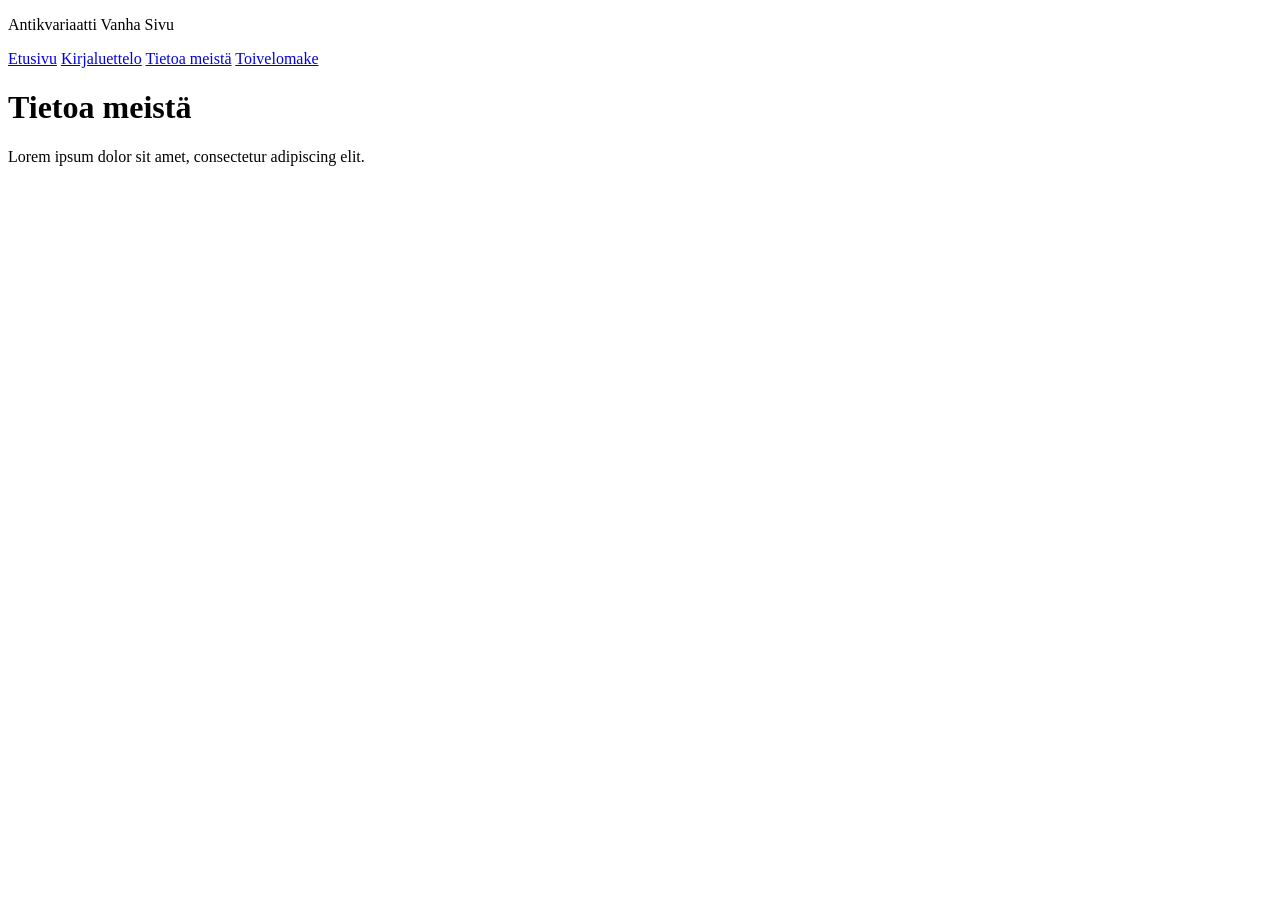
==== about.html @ 3444bafa "E1 neljä sivuu" ====
<!DOCTYPE html>
<html lang="fi">
<head>
  <meta charset="UTF-8">
  <meta name="viewport" content="width=device-width, initial-scale=1">
  <title>Tietoa meistä | Antikvariaatti Vanha Sivu</title>
</head>
<body>
  <header>
    <p>Antikvariaatti Vanha Sivu</p>
    <nav aria-label="Päävalikko">
        <a href="index.html">Etusivu</a>
        <a href="listing.html">Kirjaluettelo</a>
        <a href="about.html" aria-current="page">Tietoa meistä</a>
        <a href="contact.html">Toivelomake</a>
    </nav>
  </header>

  <main>
    <h1>Tietoa meistä</h1>
    <p>Lorem ipsum dolor sit amet, consectetur adipiscing elit.</p>
  </main>
</body>
</html>
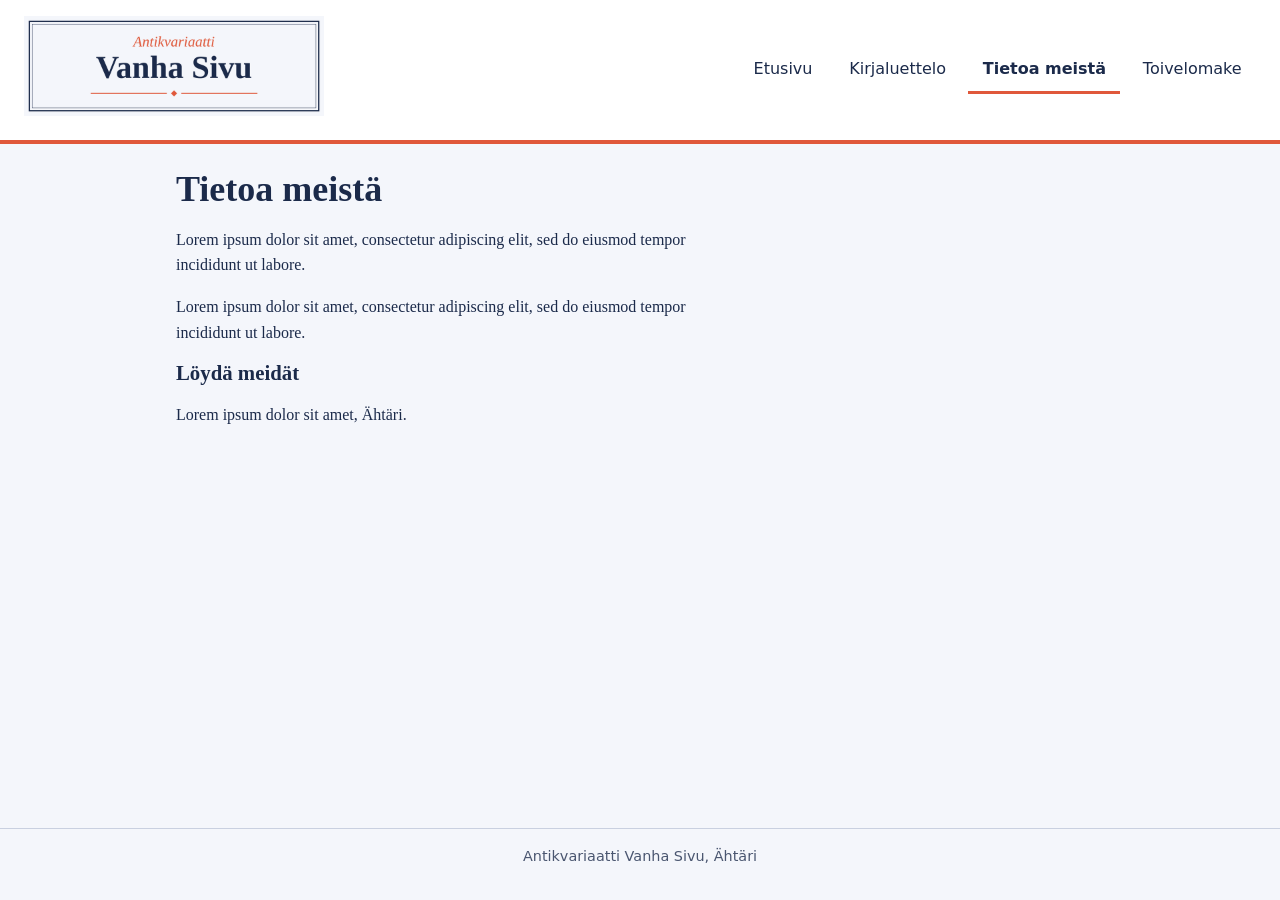
==== commit 45e5806e: "contactin, listingin ja style.css muokkauksia" ====
--- a/about.html
+++ b/about.html
@@ -4,21 +4,31 @@
   <meta charset="UTF-8">
   <meta name="viewport" content="width=device-width, initial-scale=1">
   <title>Tietoa meistä | Antikvariaatti Vanha Sivu</title>
+  <link rel="stylesheet" href="style.css">
 </head>
 <body>
   <header>
-    <p>Antikvariaatti Vanha Sivu</p>
+    <a href="index.html"><img src="images/logo.png" alt="Antikvariaatti Vanha Sivu" width="300" height="100"></a>
     <nav aria-label="Päävalikko">
-        <a href="index.html">Etusivu</a>
-        <a href="listing.html">Kirjaluettelo</a>
-        <a href="about.html" aria-current="page">Tietoa meistä</a>
-        <a href="contact.html">Toivelomake</a>
+      <ul>
+        <li><a href="index.html">Etusivu</a></li>
+        <li><a href="listing.html">Kirjaluettelo</a></li>
+        <li><a href="about.html" aria-current="page">Tietoa meistä</a></li>
+        <li><a href="contact.html">Toivelomake</a></li>
+      </ul>
     </nav>
   </header>
 
   <main>
     <h1>Tietoa meistä</h1>
-    <p>Lorem ipsum dolor sit amet, consectetur adipiscing elit.</p>
+    <p>Lorem ipsum dolor sit amet, consectetur adipiscing elit, sed do eiusmod tempor incididunt ut labore.</p>
+    <p>Lorem ipsum dolor sit amet, consectetur adipiscing elit, sed do eiusmod tempor incididunt ut labore.</p>
+    <h2>Löydä meidät</h2>
+    <p>Lorem ipsum dolor sit amet, Ähtäri.</p>
   </main>
+
+  <footer>
+    <p>Antikvariaatti Vanha Sivu, Ähtäri</p>
+  </footer>
 </body>
 </html>
--- a/style.css
+++ b/style.css
@@ -0,0 +1,255 @@
+
+:root {
+  color-scheme: light dark;
+
+  
+  --bg: #f4f6fb;
+  --surface: #ffffff;
+  --text: #1b2a4a;
+  --muted: #4a5670;
+  --link: #b03a20;            
+  --accent: #e0583b;          
+  --border: #c9d0e0;         
+  --border-strong: #6a7590;   
+  --button-bg: #1b2a4a;
+  --button-text: #ffffff;
+  --focus: #b03a20;
+
+  
+  --font-body: Georgia, "Times New Roman", serif;
+  --font-ui: system-ui, -apple-system, "Segoe UI", Roboto, sans-serif;
+
+  
+  --space-1: 0.5rem;
+  --space-2: 1rem;
+  --space-3: 1.5rem;
+  --space-4: 2.5rem;
+  --radius: 0.5rem;
+  --measure: 65ch;
+}
+
+@media (prefers-color-scheme: dark) {
+  :root {
+    --bg: #111a2e;
+    --surface: #1a2540;
+    --text: #e8ecf5;
+    --muted: #aab5cc;
+    --link: #ff9d87;
+    --accent: #e0583b;
+    --border: #33415f;
+    --border-strong: #8794b3;
+    --button-bg: #ff9d87;
+    --button-text: #111a2e;
+    --focus: #ff9d87;
+  }
+}
+
+
+*,
+*::before,
+*::after {
+  box-sizing: border-box;
+}
+
+body {
+  margin: 0;
+  background: var(--bg);
+  color: var(--text);
+  font-family: var(--font-body);
+  line-height: 1.6;
+  overflow-wrap: anywhere;
+  min-height: 100dvh;
+  display: grid;
+  grid-template-rows: auto 1fr auto;
+}
+
+img {
+  max-width: 100%;
+  height: auto;
+}
+
+h1, h2, h3 {
+  line-height: 1.2;
+  margin: 0 0 var(--space-2);
+}
+
+h1 { font-size: 1.75rem; }
+h2 { font-size: 1.3rem; }
+h3 { font-size: 1.1rem; }
+
+p { margin: 0 0 var(--space-2); max-width: var(--measure); }
+
+
+a {
+  color: var(--link);
+  text-underline-offset: 0.15em;
+}
+
+a:hover {
+  text-decoration-thickness: 2px;
+}
+
+a:focus-visible,
+button:focus-visible,
+input:focus-visible,
+textarea:focus-visible {
+  outline: 3px solid var(--focus);
+  outline-offset: 3px;
+}
+
+header {
+  background: var(--surface);
+  border-bottom: 4px solid var(--accent);
+  padding: var(--space-2);
+}
+
+header > a {
+  display: inline-block;
+}
+
+nav ul {
+  list-style: none;
+  margin: var(--space-1) 0 0;
+  padding: 0;
+  display: flex;
+  flex-wrap: wrap;
+  gap: var(--space-1);
+}
+
+nav a {
+  display: inline-block;
+  padding: 0.6rem 0.9rem;
+  font-family: var(--font-ui);
+  text-decoration: none;
+  color: var(--text);
+  border-bottom: 3px solid transparent;
+}
+
+nav a:hover {
+  border-bottom-color: var(--accent);
+}
+
+nav a[aria-current="page"] {
+  font-weight: 700;
+  border-bottom-color: var(--accent);
+}
+
+
+main {
+  width: 100%;
+  max-width: 60rem;
+  margin: 0 auto;
+  padding: var(--space-3) var(--space-2) var(--space-4);
+}
+
+footer {
+  border-top: 1px solid var(--border);
+  padding: var(--space-2);
+  text-align: center;
+  color: var(--muted);
+  font-family: var(--font-ui);
+  font-size: 0.9rem;
+}
+
+footer p { margin-inline: auto; }
+
+
+.cards {
+  display: grid;
+  grid-template-columns: repeat(auto-fit, minmax(min(16rem, 100%), 1fr));
+  gap: var(--space-2);
+  margin-top: var(--space-3);
+}
+
+article {
+  background: var(--surface);
+  border: 1px solid var(--border);
+  border-left: 4px solid var(--accent);
+  border-radius: var(--radius);
+  padding: var(--space-2);
+}
+
+article p:last-child { margin-bottom: 0; }
+
+.meta {
+  color: var(--muted);
+  font-family: var(--font-ui);
+  font-size: 0.9rem;
+}
+
+.price {
+  font-family: var(--font-ui);
+  font-weight: 700;
+}
+
+
+form {
+  display: grid;
+  gap: var(--space-2);
+  max-width: 36rem;
+  margin-bottom: var(--space-3);
+}
+
+label {
+  display: block;
+  font-family: var(--font-ui);
+  font-weight: 600;
+  margin-bottom: 0.25rem;
+}
+
+input,
+textarea {
+  width: 100%;
+  padding: 0.7rem;
+  font: inherit;
+  color: var(--text);
+  background: var(--surface);
+  border: 2px solid var(--border-strong);
+  border-radius: var(--radius);
+}
+
+button,
+.button {
+  display: inline-block;
+  justify-self: start;
+  min-height: 2.75rem;
+  padding: 0.7rem 1.2rem;
+  font-family: var(--font-ui);
+  font-size: 1rem;
+  font-weight: 700;
+  text-decoration: none;
+  color: var(--button-text);
+  background: var(--button-bg);
+  border: 0;
+  border-radius: var(--radius);
+  cursor: pointer;
+}
+
+button:hover,
+.button:hover {
+  filter: brightness(1.15);
+}
+
+
+@media (min-width: 48em) {
+  header {
+    display: flex;
+    align-items: center;
+    justify-content: space-between;
+    padding-inline: var(--space-3);
+  }
+
+  nav ul { margin-top: 0; }
+
+  h1 { font-size: 2.25rem; }
+
+  .cards {
+    grid-template-columns: repeat(2, 1fr);
+  }
+}
+
+@media (min-width: 64em) {
+  .cards {
+    grid-template-columns: repeat(3, 1fr);
+  }
+}
